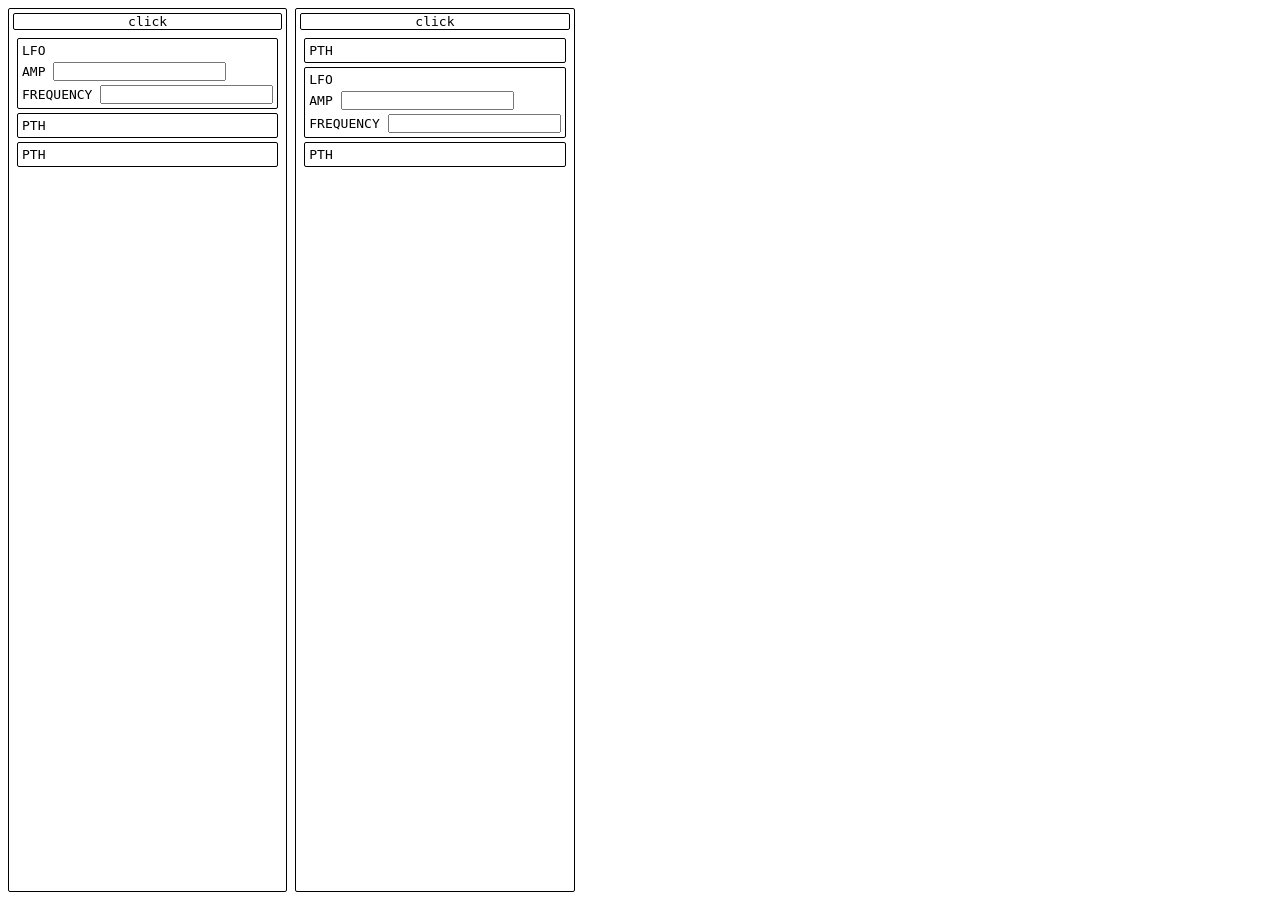
==== index.html @ ac40992c "init" ====
<!DOCTYPE html>
<html lang="en">
    <head>
        <meta charset="UTF-8" />
        <meta name="viewport" content="width=device-width, initial-scale=1.0" />
        <title>intercom</title>
        <link rel="stylesheet" href="style/main.css" />
        <script src="app.js" type="module"></script>
    </head>
    <body></body>
</html>
---- style/main.css ----
* {
    box-sizing: border-box;
    margin: 0;
    padding: 0;
}

html,
body {
    height: 100%;
}

body {
    padding: 8px;

    display: flex;
    gap: 8px;

    font-family: monospace;
    font-weight: 100;
}

button {
    font-family: inherit;
    font-weight: inherit;
    color: inherit;
    font-size: inherit;

    border-style: solid;
    border-color: currentColor;
    background-color: transparent;
    border-width: 1px;
    border-radius: 2px;
}

com-chain,
com-module {
    border: 1px black solid;
    border-radius: 2px;
}

com-chain,
com-module,
com-list {
    display: flex;
    flex-direction: column;

    gap: 4px;
    padding: 4px;
}

com-module {
    user-select: none;
    -webkit-user-select: none;

    cursor: grab;
}

[data-dragging="true"],
[data-dragging="true"] * {
    cursor: grabbing;
    user-select: none;
    -webkit-user-select: none;
}

[data-dragged="true"] {
    color: orange;
}
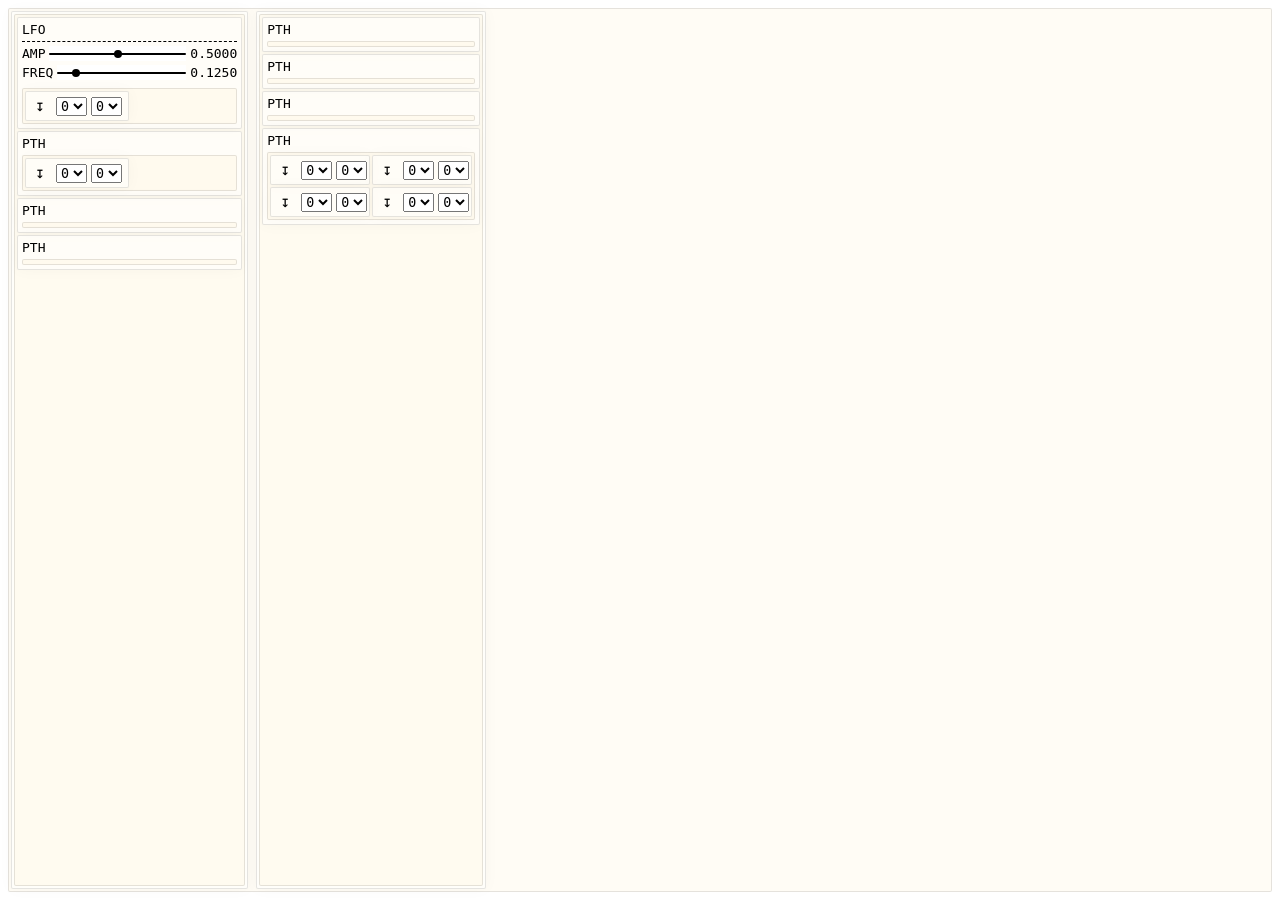
==== commit 4c7fc19b: "distance" ====
--- a/index.html
+++ b/index.html
@@ -5,7 +5,13 @@
         <meta name="viewport" content="width=device-width, initial-scale=1.0" />
         <title>intercom</title>
         <link rel="stylesheet" href="style/main.css" />
+        <link rel="stylesheet" href="style/x-com.css" />
         <script src="app.js" type="module"></script>
     </head>
     <body></body>
+    <!-- &DownArrowBar; -->
+    <!-- &DownTeeArrow; -->
+    <!-- <select name="" id="">
+        <option value="yo">yooooo</option>
+    </select> -->
 </html>
--- a/style/main.css
+++ b/style/main.css
@@ -1,3 +1,5 @@
+@import "./range.css";
+
 * {
     box-sizing: border-box;
     margin: 0;
@@ -17,51 +19,32 @@
 
     font-family: monospace;
     font-weight: 100;
+    color: #000;
+
+    overflow: hidden;
 }
 
 button {
+    cursor: pointer;
     font-family: inherit;
     font-weight: inherit;
     color: inherit;
     font-size: inherit;
 
     border-style: solid;
-    border-color: currentColor;
-    background-color: transparent;
+    border-color: transparent;
+    background-color: orange;
     border-width: 1px;
     border-radius: 2px;
 }
-
-com-chain,
-com-module {
-    border: 1px black solid;
-    border-radius: 2px;
+button:hover {
+    border-color: orange;
+    background-color: transparent;
 }
 
-com-chain,
-com-module,
-com-list {
-    display: flex;
-    flex-direction: column;
-
-    gap: 4px;
-    padding: 4px;
+input,
+select {
+    font-family: inherit;
+    color: inherit;
+    font-weight: inherit;
 }
-
-com-module {
-    user-select: none;
-    -webkit-user-select: none;
-
-    cursor: grab;
-}
-
-[data-dragging="true"],
-[data-dragging="true"] * {
-    cursor: grabbing;
-    user-select: none;
-    -webkit-user-select: none;
-}
-
-[data-dragged="true"] {
-    color: orange;
-}
--- a/style/x-com.css
+++ b/style/x-com.css
@@ -0,0 +1,203 @@
+x-com-list,
+x-com-chain,
+x-com-module,
+x-com-paramlist {
+    display: flex;
+    flex-direction: column;
+    /* display: grid;
+    grid-auto-rows: min-content; */
+}
+
+x-com-list {
+    /* display: grid;
+    grid-auto-rows: min-content; */
+}
+
+body > x-com-list {
+    /* display: flex; */
+    flex-direction: row;
+    gap: 8px;
+}
+
+x-com-chain {
+    overflow-y: auto;
+    overflow-x: hidden;
+}
+
+x-com-chain::-webkit-scrollbar {
+    background: transparent;
+    width: 6px;
+}
+
+x-com-chain::-webkit-scrollbar-thumb {
+    background: orange;
+    border-radius: 8px;
+}
+
+x-com-chain > x-com-list {
+}
+
+x-com-list,
+x-com-chain,
+x-com-module,
+x-com-out {
+    border: 1px hsla(0, 0%, 0%, var(--stroke-opacity, 0.1)) solid;
+    border-radius: 2px;
+}
+
+x-com-chain,
+x-com-module,
+x-com-out {
+    box-shadow: 0 0 16px hsla(0, 0%, 0%, 0.03);
+    background-color: hsl(0 0% 100% / var(--bg-opacity, 1));
+    gap: 4px;
+}
+
+x-com-list,
+x-com-chain,
+x-com-module,
+x-com-out {
+    padding: 2px;
+}
+
+x-com-list {
+    flex-grow: 1;
+    gap: 2px;
+
+    --bg-opacity: 0.04;
+
+    background-color: hsl(39 100% 50% / var(--bg-opacity));
+    transition: background-color 100ms ease;
+    transition-delay: 50ms;
+}
+
+x-com-module {
+    padding: 4px;
+    cursor: grab;
+    min-width: 15ch;
+    /* width: 15ch; */
+    /* height: auto; */
+    /* min-height: 7ch; */
+    /* aspect-ratio: 1/1; */
+}
+
+x-com-module > x-com-list {
+    margin-top: auto;
+    flex-grow: 0;
+
+    display: grid;
+    grid-template-columns: repeat(2,1fr);
+}
+
+x-com-out {
+    display: flex;
+    align-items: center;
+}
+x-com-out > * {
+    /* flex-grow: 1; */
+}
+
+x-com-out span {
+    font-size: 1rem;
+    /* background-color: yellow; */
+    transform: translateY(-1px);
+    flex-shrink: 0;
+    width: 1.5em;
+    aspect-ratio: 1/1;
+    display: grid;
+    place-content: center;
+    text-align: center;
+}
+
+x-com-module:not(:has(> x-com-list > x-com-out)) {
+    aspect-ratio: unset;
+}
+
+x-com-module > span {
+    /* flex-basis: 100%; */
+}
+
+x-com-paramlist:has(label) {
+    /* color: red; */
+}
+
+x-com-paramlist {
+    border-top-style: dashed;
+    border-width: 1px;
+    gap: 4px;
+    padding-block: 4px;
+}
+
+x-com-paramlist label {
+    display: flex;
+    gap: 4px;
+    /* justify-content: space-between; */
+}
+
+x-com-paramlist form {
+    display: flex;
+    gap: 4px;
+    /* justify-content: space-between; */
+}
+
+x-com-paramlist input[type="range"] {
+    /* width: 0;
+    min-width: 0; */
+}
+
+x-com-paramlist label span {
+    /* flex-basis: 100%; */
+    flex-basis: 4ch;
+    /* flex-grow: 0;
+    flex-shrink: 1; */
+}
+
+x-com-paramlist input {
+    flex-grow: 1;
+    /* max-width: 8ch; */
+    /* width: 0; */
+    /* min-width: 0; */
+    /* flex-basis: 0%; */
+    /* flex-grow: 1; */
+    /* text-align: center; */
+}
+
+x-com-module,
+x-com-module * {
+    user-select: none;
+    -webkit-user-select: none;
+}
+
+.dragging {
+    color: cornflowerblue;
+    --bg-opacity: 1;
+    border-color: currentColor;
+}
+
+html[data-dragging="true"],
+html[data-dragging="true"] * {
+}
+
+/* [draggable="true"]:active {
+    cursor: grabbing;
+    color: orange;
+} */
+
+html.X-COM-MODULE x-com-chain > x-com-list,
+html.X-COM-OUT x-com-module > x-com-list {
+    --bg-opacity: 0.15;
+    transition-delay: 0ms;
+}
+
+:where(x-com-chain, x-com-module, x-com-out) {
+    /* opacity: 0.875; */
+    --bg-opacity: 0.5;
+    --stroke-opacity: 0.1;
+}
+
+:where(x-com-chain, x-com-module, x-com-out):hover {
+    --bg-opacity: 1;
+    --stroke-opacity: 0.15;
+    /* outline: 1px hsl(0 100% 50% / 0.1) solid;
+    outline-offset: 2px; */
+}
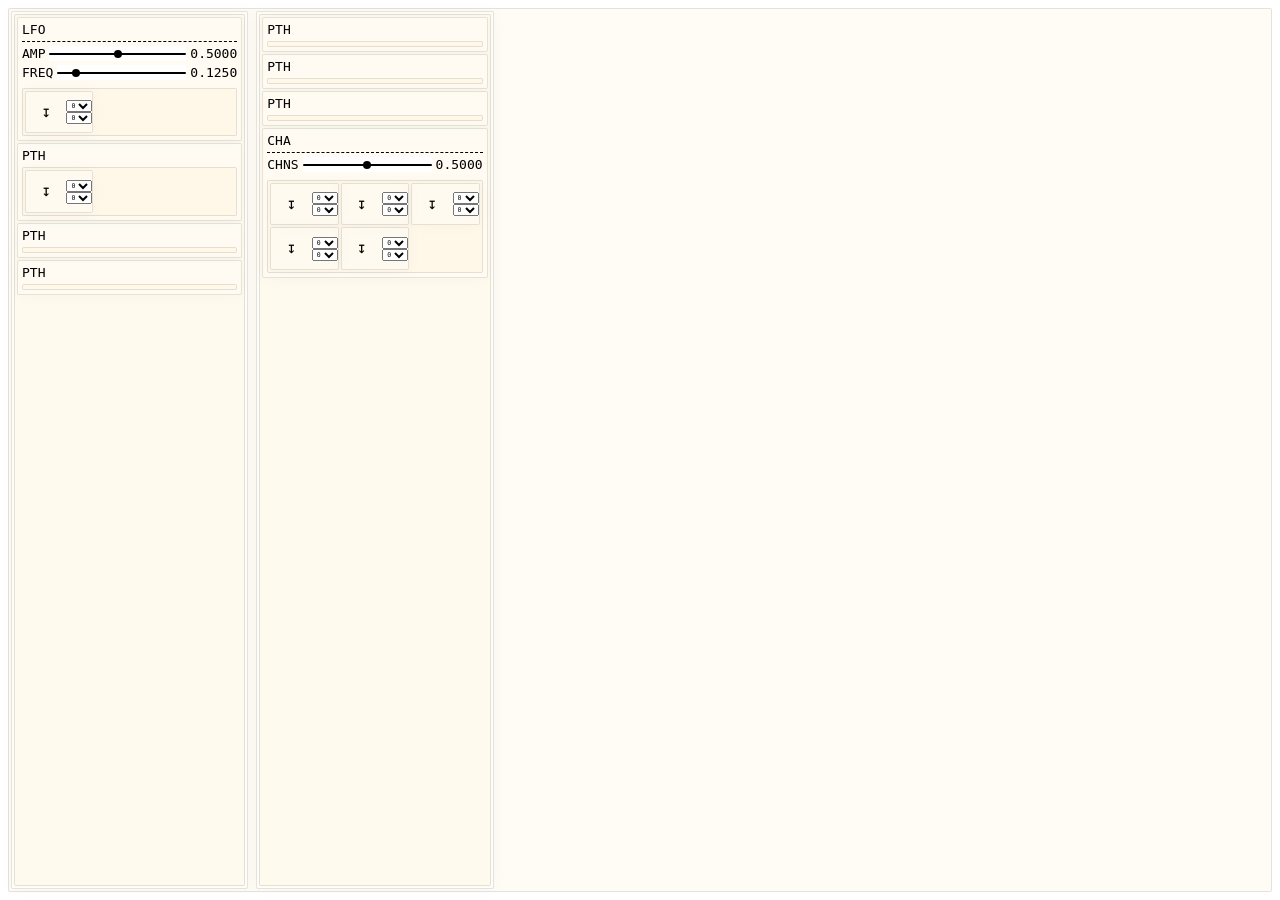
==== commit 46ee3511: "clean file structure" ====
--- a/index.html
+++ b/index.html
@@ -5,13 +5,7 @@
         <meta name="viewport" content="width=device-width, initial-scale=1.0" />
         <title>intercom</title>
         <link rel="stylesheet" href="style/main.css" />
-        <link rel="stylesheet" href="style/x-com.css" />
         <script src="app.js" type="module"></script>
     </head>
     <body></body>
-    <!-- &DownArrowBar; -->
-    <!-- &DownTeeArrow; -->
-    <!-- <select name="" id="">
-        <option value="yo">yooooo</option>
-    </select> -->
 </html>
--- a/style/main.css
+++ b/style/main.css
@@ -1,50 +1,4 @@
+@import "./reset.css";
+@import "./base.css";
+@import "./elements.css";
 @import "./range.css";
-
-* {
-    box-sizing: border-box;
-    margin: 0;
-    padding: 0;
-}
-
-html,
-body {
-    height: 100%;
-}
-
-body {
-    padding: 8px;
-
-    display: flex;
-    gap: 8px;
-
-    font-family: monospace;
-    font-weight: 100;
-    color: #000;
-
-    overflow: hidden;
-}
-
-button {
-    cursor: pointer;
-    font-family: inherit;
-    font-weight: inherit;
-    color: inherit;
-    font-size: inherit;
-
-    border-style: solid;
-    border-color: transparent;
-    background-color: orange;
-    border-width: 1px;
-    border-radius: 2px;
-}
-button:hover {
-    border-color: orange;
-    background-color: transparent;
-}
-
-input,
-select {
-    font-family: inherit;
-    color: inherit;
-    font-weight: inherit;
-}
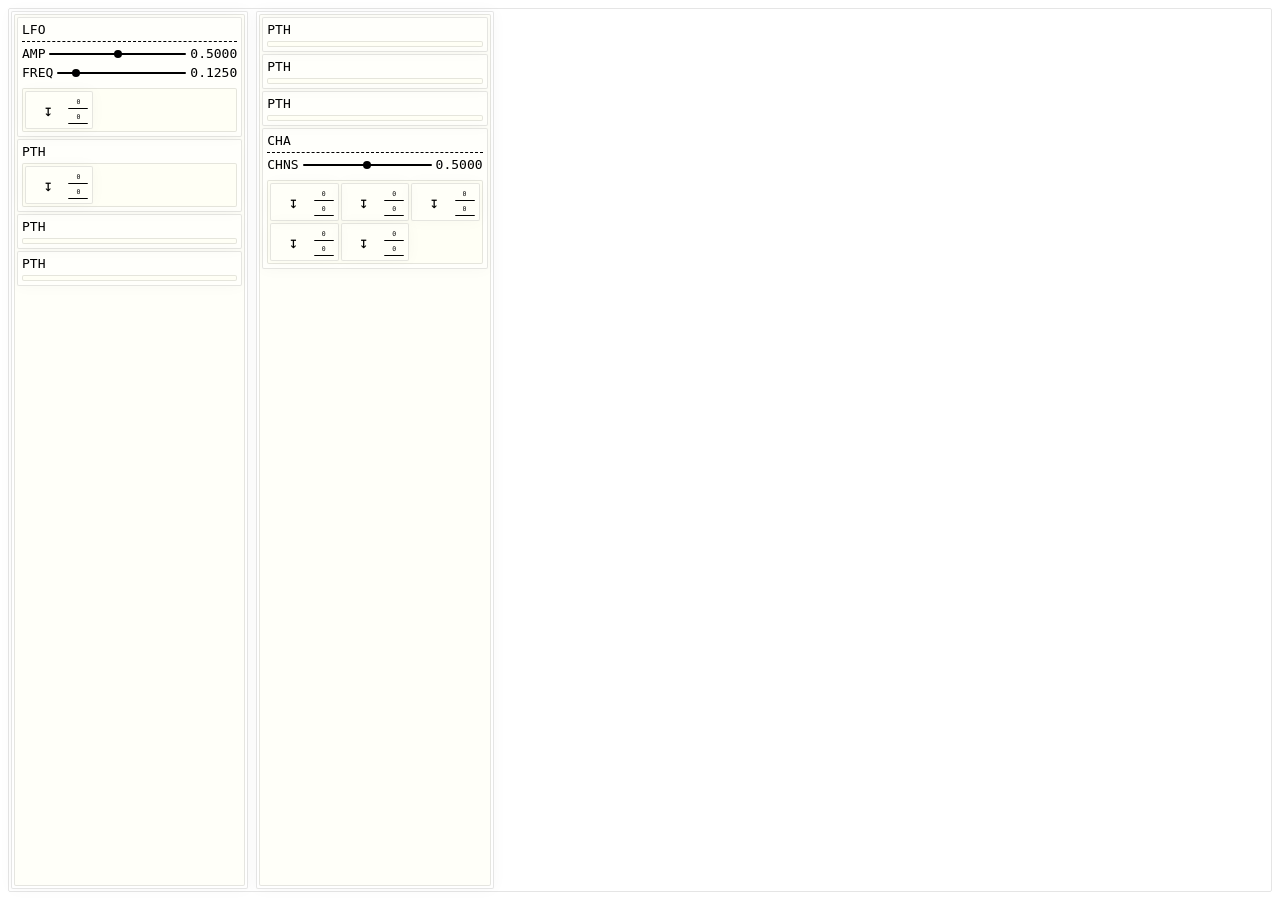
==== commit 5eef3fc0: "signaling" ====
--- a/index.html
+++ b/index.html
@@ -8,4 +8,5 @@
         <script src="app.js" type="module"></script>
     </head>
     <body></body>
+    <!-- &RightArrow; -->
 </html>
--- a/style/main.css
+++ b/style/main.css
@@ -1,4 +1,5 @@
+@import "./props.css";
 @import "./reset.css";
 @import "./base.css";
-@import "./elements.css";
+@import "./elements/index.css";
 @import "./range.css";
